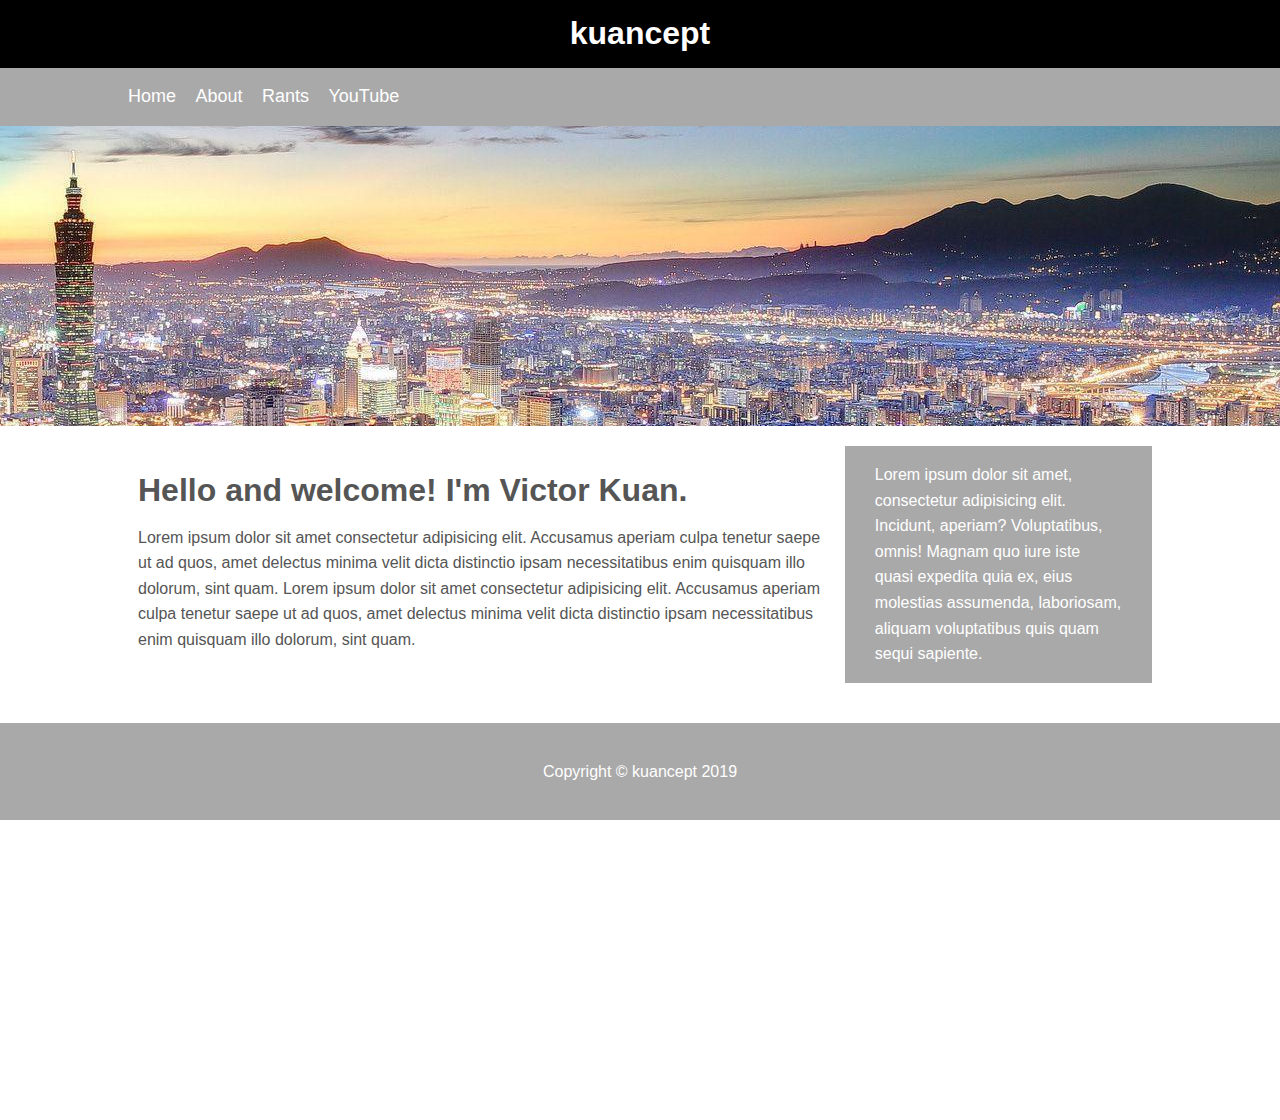
==== index.html @ 17bdc439 "added css and html stuff to repo" ====
<!DOCTYPE html>
<html>
    <head>
        <title>LargeKuan</title>
        <link rel="stylesheet" type="text/css" href="css/style.css">
    </head>
    <body>
        <header id="main-header">
            <div class="container">
                <h1 id="firstTitle">kuancept</h1>
                <!-- <h2 id="secondTitle">the blog</h2> -->
            </div>
        </header>

        <nav id="navbar">
            <div class="container">
                <ul>
                    <li><a href="#">Home</a></li>
                    <li><a href="#">About</a></li>
                    <li><a href="#">Rants</a></li>
                    <li><a href="https://www.youtube.com/channel/UCRY6lgA6294Xv3vHjK6WhMg?view_as=subscriber">YouTube</a></li>
                </ul>
            </div>
        </nav>

        <section id="showcase">
            <div class = container>
                <!-- <h1>Lorem ipsum dolor sit amet consectetur adipisicing elit. Reiciendis, magni. Ducimus provident id nesciunt veniam sunt minima necessitatibus fugit similique repellendus vitae.</h1> -->
            </div>
        </section>
        <div class="container">
            <section id="main">
                <h1>Hello and welcome! I'm Victor Kuan.</h1>
                <p>Lorem ipsum dolor sit amet consectetur adipisicing elit. Accusamus aperiam culpa tenetur saepe ut ad quos, amet delectus minima velit dicta distinctio ipsam necessitatibus enim quisquam illo dolorum, sint quam.
                        Lorem ipsum dolor sit amet consectetur adipisicing elit. Accusamus aperiam culpa tenetur saepe ut ad quos, amet delectus minima velit dicta distinctio ipsam necessitatibus enim quisquam illo dolorum, sint quam.
                </p>
            </section>

            <aside id="sidebar">
                <p>Lorem ipsum dolor sit amet, consectetur adipisicing elit. Incidunt, aperiam? Voluptatibus, omnis! Magnam quo iure iste quasi expedita quia ex, eius molestias assumenda, laboriosam, aliquam voluptatibus quis quam sequi sapiente.
                </p>
            </aside>
        </div>
        <div>
            <footer id="main-footer">
                <p>Copyright &copy; kuancept 2019</p>
            </footer>
        </div>
    </body>
</html>
---- css/style.css ----
body {
    background-color:white;
    color:#555;
    font-family:Arial, Helvetica, sans-serif;
    font-size:16px;
    line-height:1.6em;
    margin:0;
}

#firstTitle {
    text-align:center; 
}

/* #secondTitle {
    float:left;
    color:gray;
} */

.container {
    width:80%;
    overflow:hidden;
    margin:auto;
}

header {
    background-color:black;
    color:white;
}

#navbar {
    background-color:darkgray;
    color:white;
}

#navbar ul {
    padding:0px;
    list-style: none;
}

#navbar li {
    display:inline;
}

#navbar a {
    color: white;
    text-decoration: none;
    font-size: 18px;
    padding-right: 15px;
}

#showcase {
    background-image: url("../images/taiw.jpg");
    background-position: center right;
    height: 300px;
    margin-bottom: 20px;
    text-align:center;
}

#main{
    float:left;
    width:70%;
    padding:10px;
    box-sizing: border-box;
}

#sidebar {
    float:right;
    width:30%;
    padding: 0px 30px;
    box-sizing: border-box;
    background-color: darkgray;
    color:white;
}

#main-footer {
    background:darkgray;
    color:white;
    text-align:center;
    padding:20px;
    margin-top:40px;
    margin-bottom: 300px;
}

a:hover {
    background-color:purple;
}

@media (max-width:600px){
    #main{
        width:100%;
        float: none;
    }

    #sidebar{
        width:100%;
        float:none;
    }
}
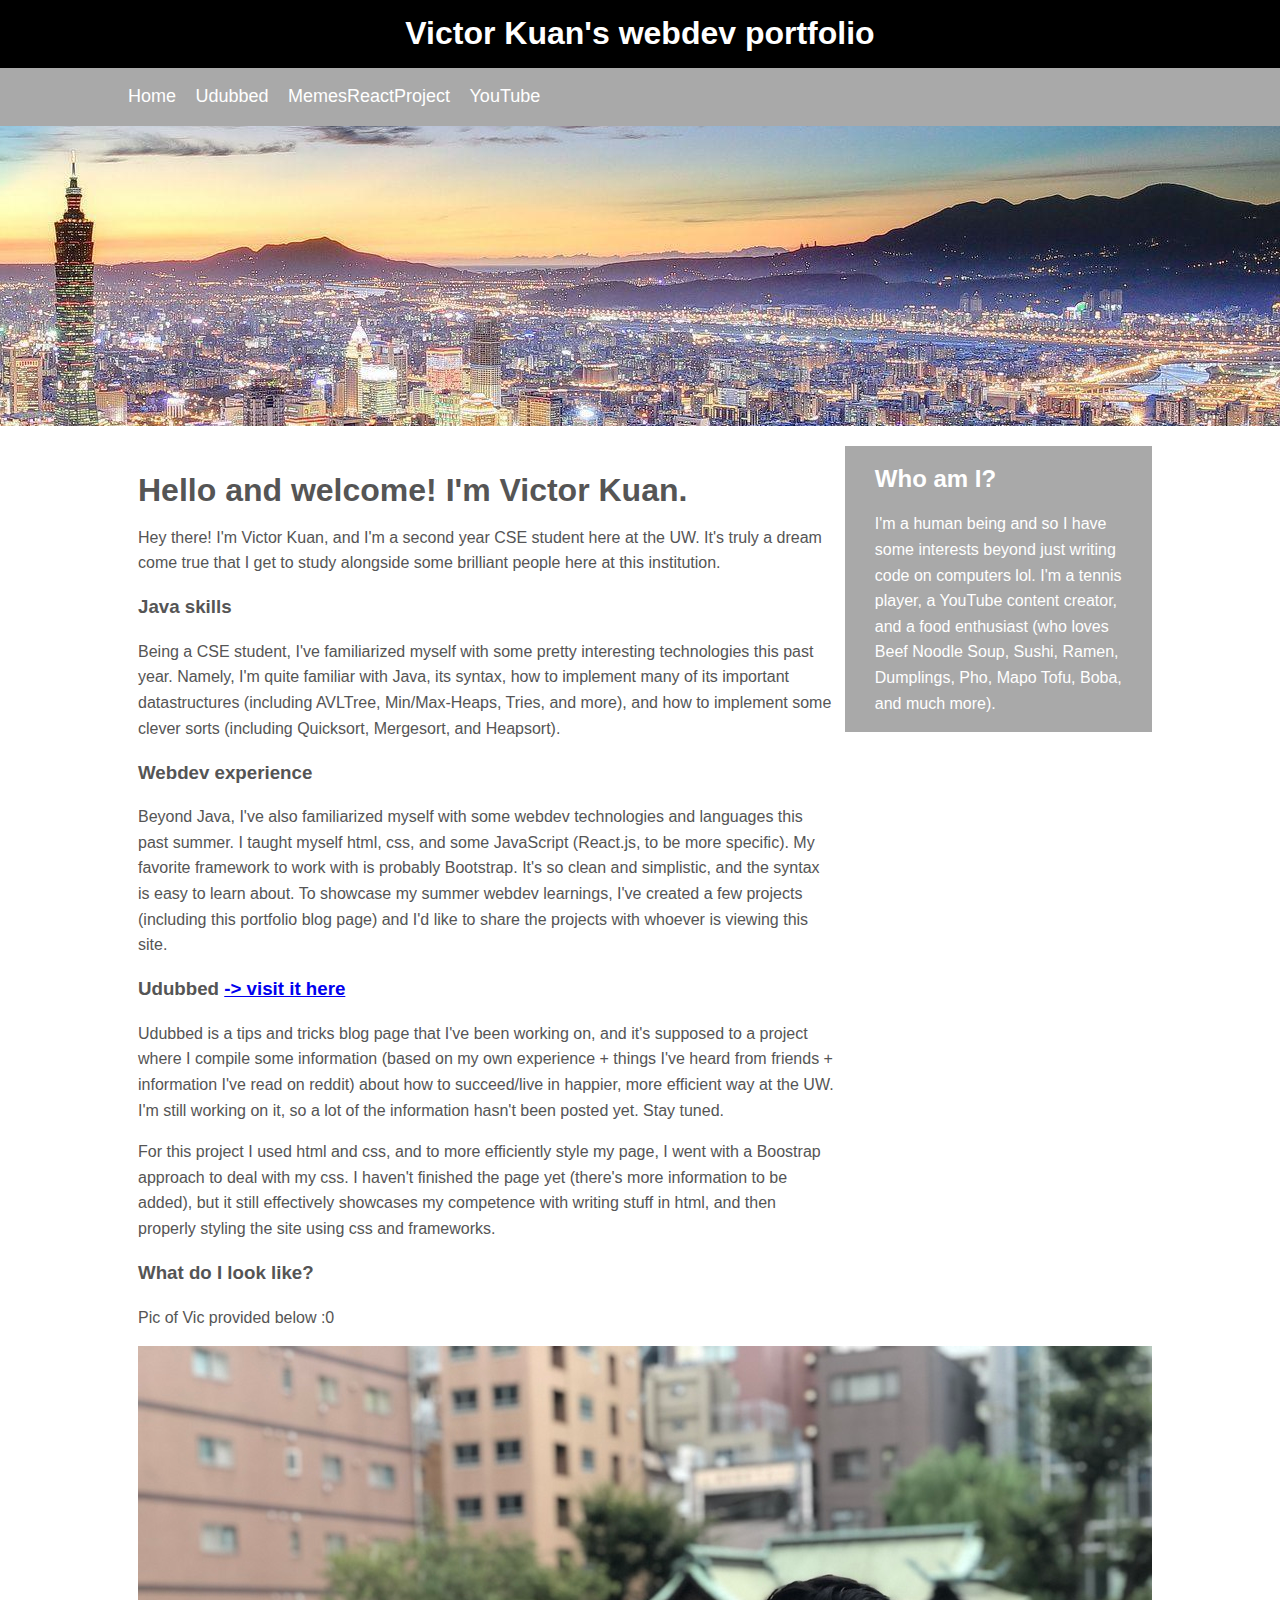
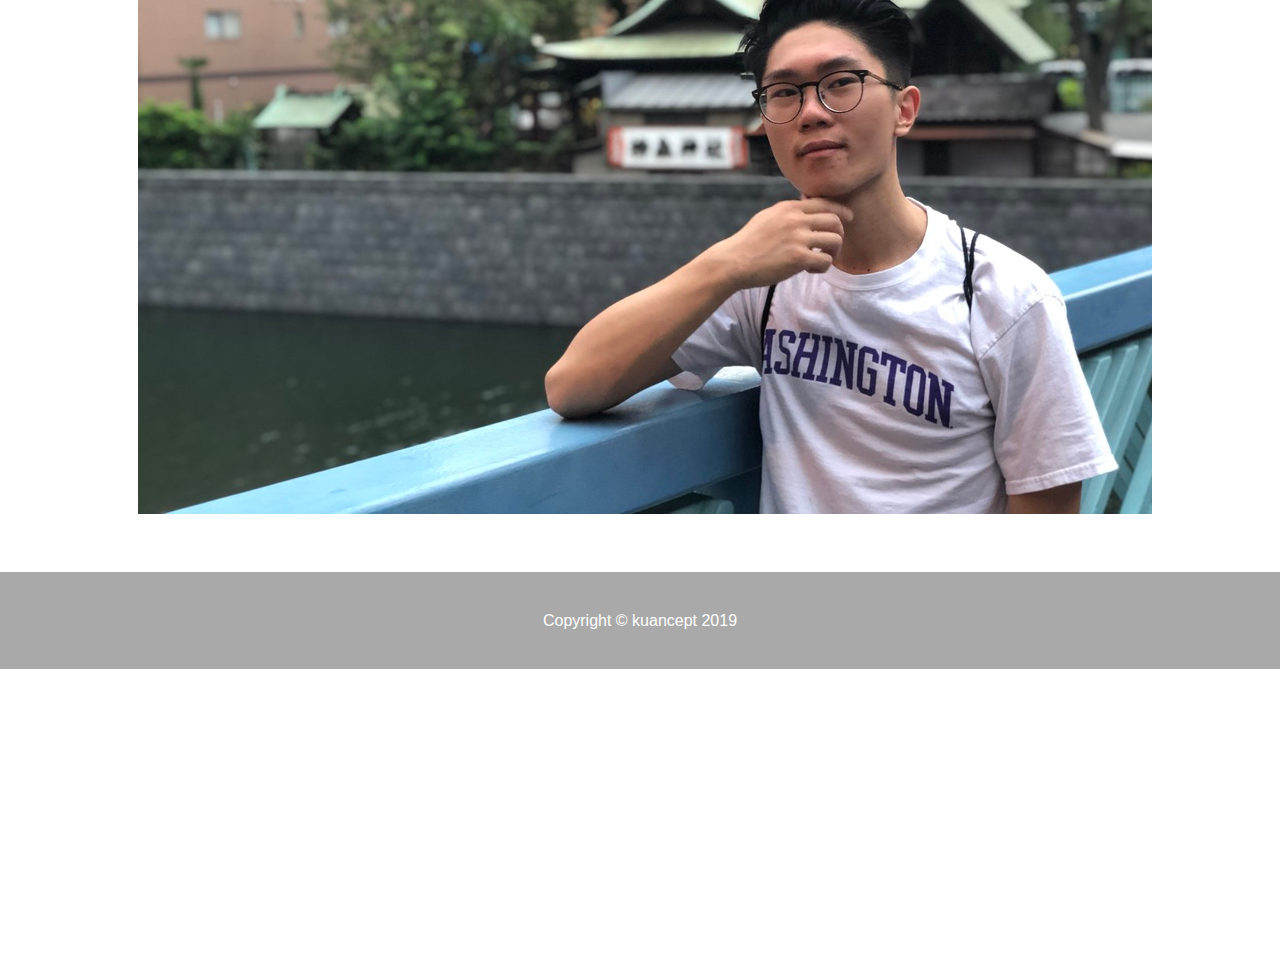
==== commit 125f3f99: "made changes to the text and added a lot more info about self lol" ====
--- a/index.html
+++ b/index.html
@@ -7,7 +7,7 @@
     <body>
         <header id="main-header">
             <div class="container">
-                <h1 id="firstTitle">kuancept</h1>
+                <h1 id="firstTitle">Victor Kuan's webdev portfolio</h1>
                 <!-- <h2 id="secondTitle">the blog</h2> -->
             </div>
         </header>
@@ -16,8 +16,9 @@
             <div class="container">
                 <ul>
                     <li><a href="#">Home</a></li>
-                    <li><a href="#">About</a></li>
-                    <li><a href="#">Rants</a></li>
+                    <!-- <li><a href="#">About</a></li> -->
+                    <li><a href="#">Udubbed</a></li>
+                    <li><a href="#">MemesReactProject</a></li>
                     <li><a href="https://www.youtube.com/channel/UCRY6lgA6294Xv3vHjK6WhMg?view_as=subscriber">YouTube</a></li>
                 </ul>
             </div>
@@ -31,14 +32,54 @@
         <div class="container">
             <section id="main">
                 <h1>Hello and welcome! I'm Victor Kuan.</h1>
-                <p>Lorem ipsum dolor sit amet consectetur adipisicing elit. Accusamus aperiam culpa tenetur saepe ut ad quos, amet delectus minima velit dicta distinctio ipsam necessitatibus enim quisquam illo dolorum, sint quam.
-                        Lorem ipsum dolor sit amet consectetur adipisicing elit. Accusamus aperiam culpa tenetur saepe ut ad quos, amet delectus minima velit dicta distinctio ipsam necessitatibus enim quisquam illo dolorum, sint quam.
+                <p>Hey there! I'm Victor Kuan, and I'm a second year CSE student here at the UW. It's truly a dream come true that I get to study alongside some brilliant people here at this institution.  
                 </p>
+                <h3>
+                    Java skills
+                </h3>
+                <p>
+                    Being a CSE student, I've familiarized myself with some pretty interesting technologies this past year. Namely, I'm quite familiar with Java, its syntax, how to implement many of its important
+                    datastructures (including AVLTree, Min/Max-Heaps, Tries, and more), and how to implement some clever sorts (including Quicksort, Mergesort, and Heapsort).
+                </p>
+                <h3>
+                    Webdev experience
+                </h3>
+                <p>
+                    Beyond Java, I've also familiarized myself 
+                    with some webdev technologies and languages this past summer. I taught myself html, css, and some JavaScript (React.js, to be more specific). My favorite framework to work with is probably Bootstrap. 
+                    It's so clean and simplistic, and the syntax is easy to learn about. To showcase my summer webdev learnings, I've created a few projects (including this portfolio blog page) and I'd like to share the 
+                    projects with whoever is viewing this site.
+                </p>
+                <h3>
+                    Udubbed <a href="https://docs.google.com/document/d/1g8TtnwVUe5ObbMo0p2GaZnAgU6qYS3kRPuf6ZjYkjX8/edit#">-> visit it here</a>
+                </h3>
+                <p>
+                    Udubbed is a tips and tricks blog page that I've been working on, and it's supposed to a project where I compile some information (based on my own experience + things I've heard from friends + information I've read
+                    on reddit) about how to succeed/live in happier, more efficient way at the UW. I'm still working on it, so a lot of the information hasn't been posted yet. Stay tuned. 
+                </p>
+                <p>
+                    For this project I used html and css, and to more efficiently style my page, I went with a Boostrap approach to deal with my css. I haven't finished the page yet (there's more information to be added), but it
+                    still effectively showcases my competence with writing stuff in html, and then properly styling the site using css and frameworks. 
+                </p>
+                <h3>
+                    What do I look like? 
+                </h3>
+                <p>
+                    Pic of Vic provided below :0
+                </p>
+                <img src="images/vic.jpg">
             </section>
 
             <aside id="sidebar">
-                <p>Lorem ipsum dolor sit amet, consectetur adipisicing elit. Incidunt, aperiam? Voluptatibus, omnis! Magnam quo iure iste quasi expedita quia ex, eius molestias assumenda, laboriosam, aliquam voluptatibus quis quam sequi sapiente.
+                <h2>
+                    Who am I?
+                </h2>
+                <p> I'm a human being and so I have some interests beyond just writing code on computers lol. I'm a tennis player, a YouTube content creator, and a food enthusiast 
+                    (who loves Beef Noodle Soup, Sushi, Ramen, Dumplings, Pho, Mapo Tofu, Boba, and much more).
                 </p>
+               
+                
+
             </aside>
         </div>
         <div>
